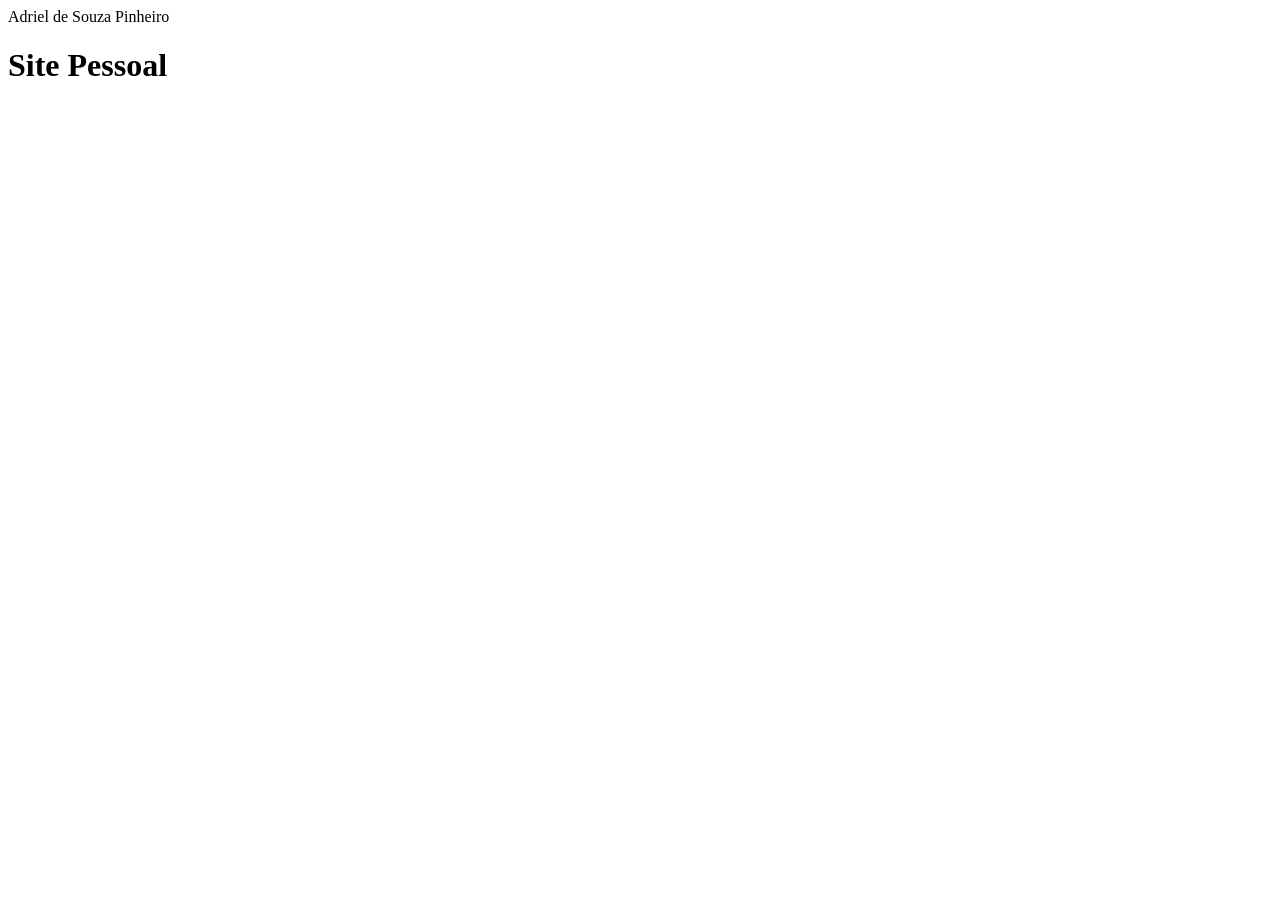
==== Exercicíos/Site Pessoal/index.html @ 6f772d18 "Exercicio Site Pessoal" ====
<!DOCTYPE html>
<html>
    <head>
        <meta charset="UTF-8">
        <title>Adriel S. Pinheiro</title>
    </head>
    <body>
        Adriel de Souza Pinheiro
    </body>
    <header>
        <h1>Site Pessoal</h1>
    </header>
</html>
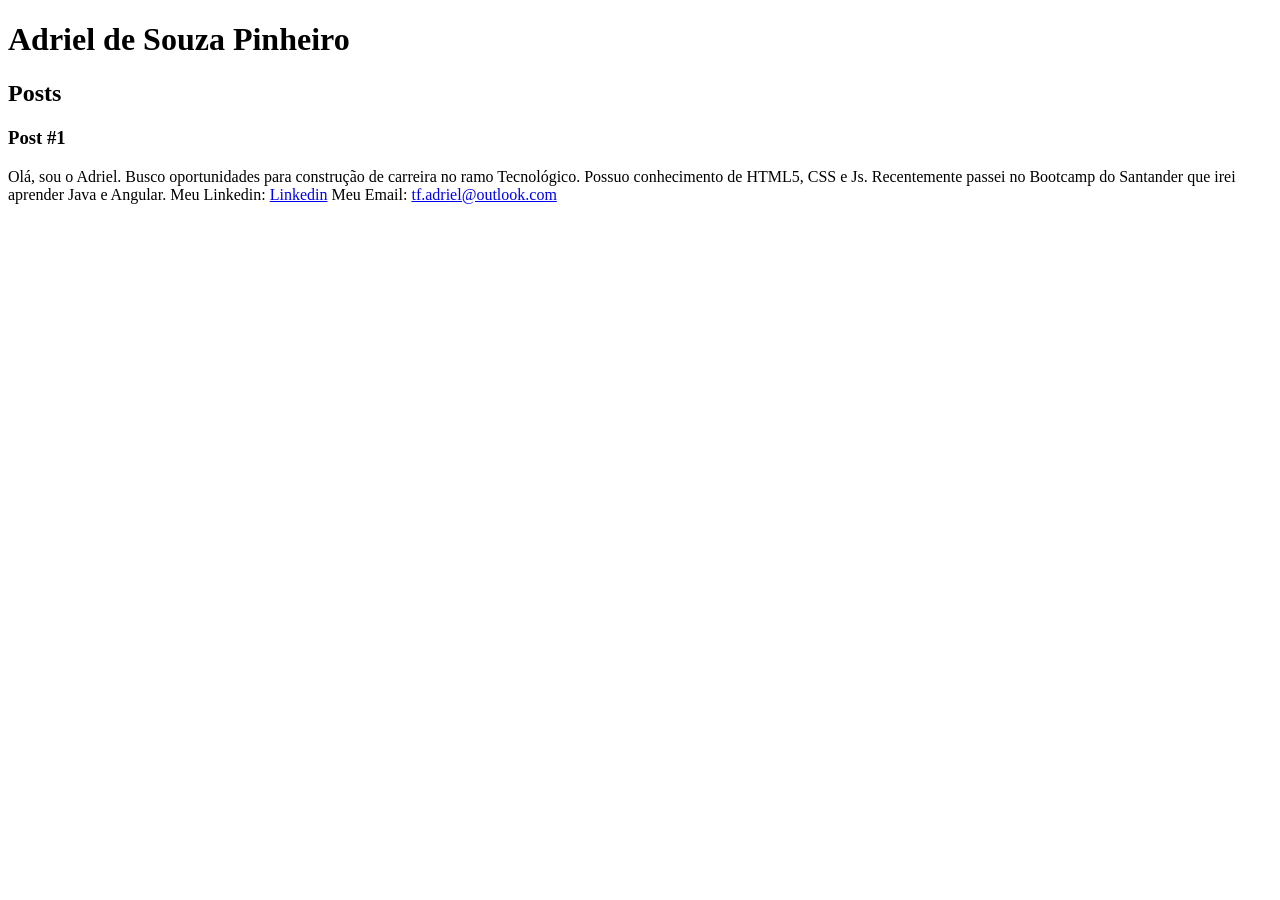
==== commit ecddd2b4: "Colocando algumas tags Html" ====
--- a/Exercicíos/Site Pessoal/index.html
+++ b/Exercicíos/Site Pessoal/index.html
@@ -5,9 +5,28 @@
         <title>Adriel S. Pinheiro</title>
     </head>
     <body>
-        Adriel de Souza Pinheiro
+        <header>
+            <h1>Adriel de Souza Pinheiro</h1>
+        </header>
+        <section>
+            <header>
+                <h2>Posts</h2>
+            </header>
+            <article>
+                <header>
+                    <h3>Post #1</h3>
+                    <p>
+                        Olá, sou o Adriel. Busco oportunidades para construção de carreira no ramo Tecnológico. 
+                        Possuo conhecimento de HTML5, CSS e Js. Recentemente passei no Bootcamp do Santander 
+                        que irei aprender Java e Angular.
+
+                        Meu Linkedin: <a href="https://www.linkedin.com/in/adriel-de-souza-pinheiro-46b693201/"
+                        target="_blank">Linkedin</a>
+                        Meu Email: <a href="mailto:tf.adriel@outlook.com">tf.adriel@outlook.com</a>
+                    </p>
+                </header>
+            </article>
+        </section>
+        <footer></footer>
     </body>
-    <header>
-        <h1>Site Pessoal</h1>
-    </header>
-</html>+</html>
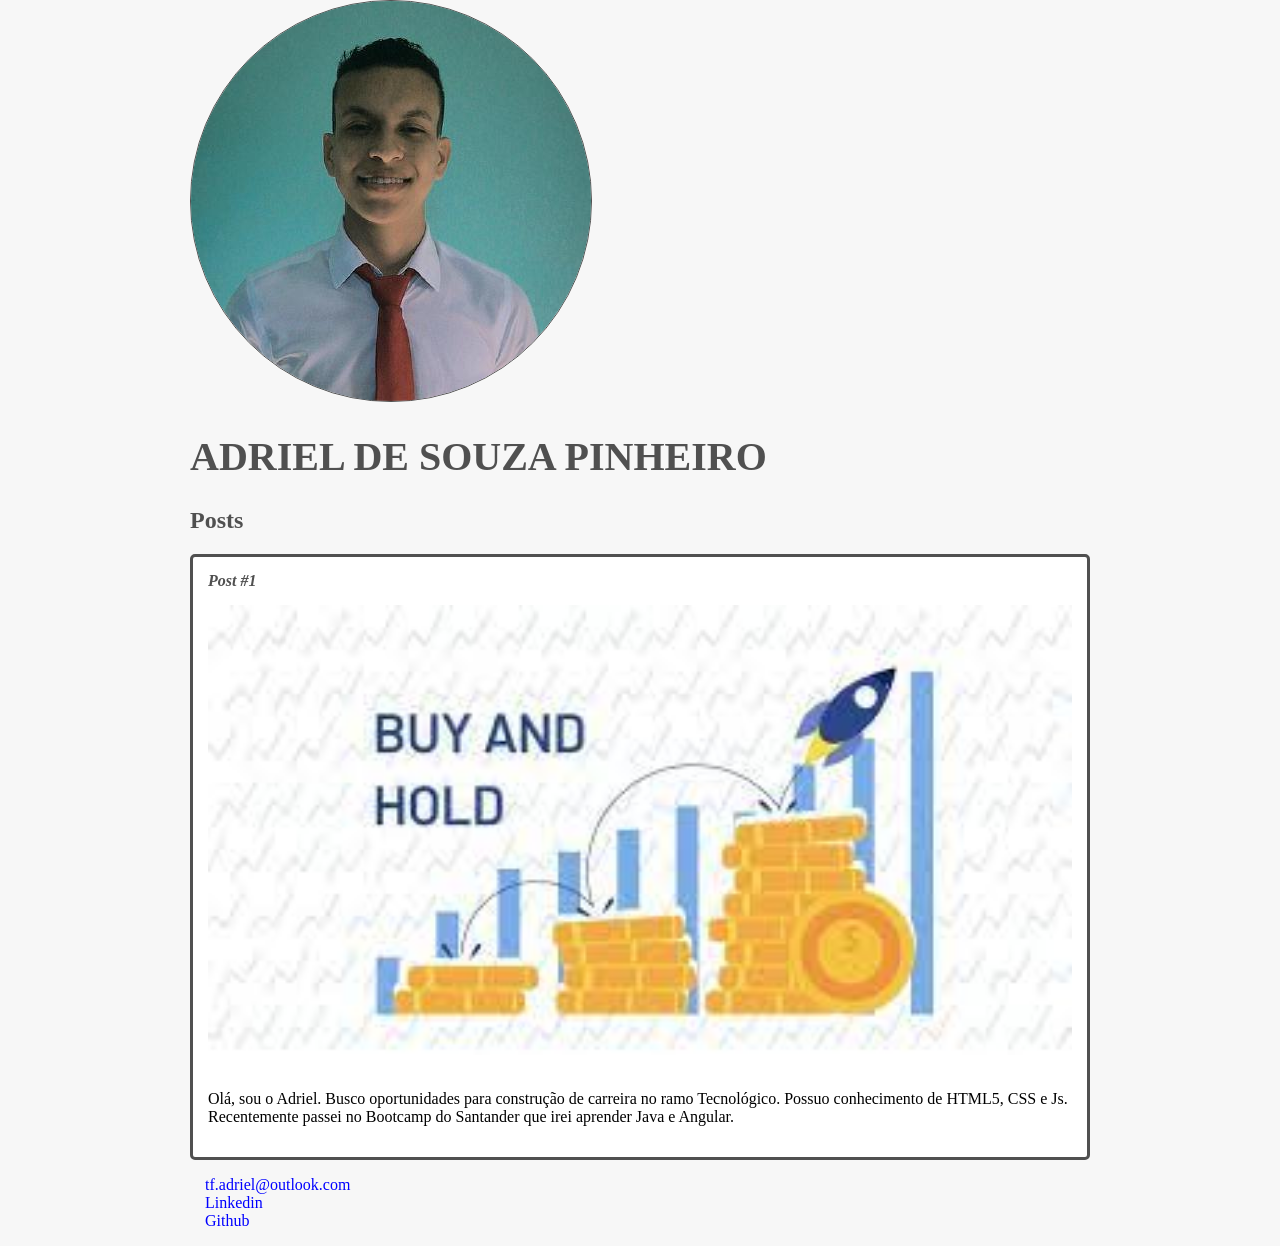
==== commit 9f10ca67: "Atualizando o exercicio do site" ====
--- a/Exercicíos/Site Pessoal/index.html
+++ b/Exercicíos/Site Pessoal/index.html
@@ -3,30 +3,41 @@
     <head>
         <meta charset="UTF-8">
         <title>Adriel S. Pinheiro</title>
+        <link rel="stylesheet" href="style.css">
     </head>
     <body>
         <header>
-            <h1>Adriel de Souza Pinheiro</h1>
+            <img src="adriel.jpg" alt="Foto do Adriel" class="photo">
+            <h1 id="title">Adriel de Souza Pinheiro</h1>
         </header>
         <section>
             <header>
-                <h2>Posts</h2>
+                <h2 class="subtitle">Posts</h2>
             </header>
-            <article>
+            <article class="post">
                 <header>
-                    <h3>Post #1</h3>
-                    <p>
+                    <h3 class="post_title">Post #1</h3>
+                    <img src="buyandhold.jpg" alt="Editor de Texto contendo código HTML" class="post_image">
+                    <p class=""post_content>
                         Olá, sou o Adriel. Busco oportunidades para construção de carreira no ramo Tecnológico. 
                         Possuo conhecimento de HTML5, CSS e Js. Recentemente passei no Bootcamp do Santander 
                         que irei aprender Java e Angular.
-
-                        Meu Linkedin: <a href="https://www.linkedin.com/in/adriel-de-souza-pinheiro-46b693201/"
-                        target="_blank">Linkedin</a>
-                        Meu Email: <a href="mailto:tf.adriel@outlook.com">tf.adriel@outlook.com</a>
                     </p>
                 </header>
             </article>
         </section>
-        <footer></footer>
+        <footer>
+            <ul class="contacts_list">
+                <li>
+                <a href="mailto:tf.adriel@outlook.com">tf.adriel@outlook.com</a>
+                </li>
+                <li>
+                <a href="https://www.linkedin.com/in/adriel-de-souza-pinheiro-46b693201/" target="_blank">Linkedin</a>
+                </li>
+                <li>
+                <a href="https://github.com/Dri-pin" target="_blank">Github</a>
+                </li>
+            </ul>
+        </footer>
     </body>
 </html>
--- a/Exercicíos/Site Pessoal/style.css
+++ b/Exercicíos/Site Pessoal/style.css
@@ -0,0 +1,63 @@
+body {
+    background: #f7f7f7;
+    font-family: Verdana;
+    max-width: 900px;
+    margin: auto;
+}
+
+.photo {
+    border: 1px solid #505050;
+    border-radius: 50%;
+}
+
+#title, .subtitle, .post_title {
+    color: #505050;
+}
+
+#title {
+    font-size: 40px;
+    text-transform: uppercase;
+}
+
+a {
+    text-decoration: line-through;
+    color: #505050;
+}
+
+.post_title {
+    font-size: 16px;
+    font-style: italic;
+    margin: 0;
+    margin-bottom: 15px;
+}
+
+.post {
+    background: #FFF;
+    padding: 15px;
+    border: 3px solid #505050;
+    margin-bottom: 15px;
+    border-radius: 5px;
+}
+
+.post_content {
+    margin: 0;
+    margin-bottom: 15px;
+    text-transform: capitalize;
+    text-align: justify;
+}
+
+.post_image {
+    margin-bottom: 15px;
+    width: 100%;
+}
+
+.contacts_list {
+    list-style-type: none;
+    padding-left: 15px;
+
+}
+
+.contacts_list li a{
+    color: blue;
+    text-decoration: none;
+}
